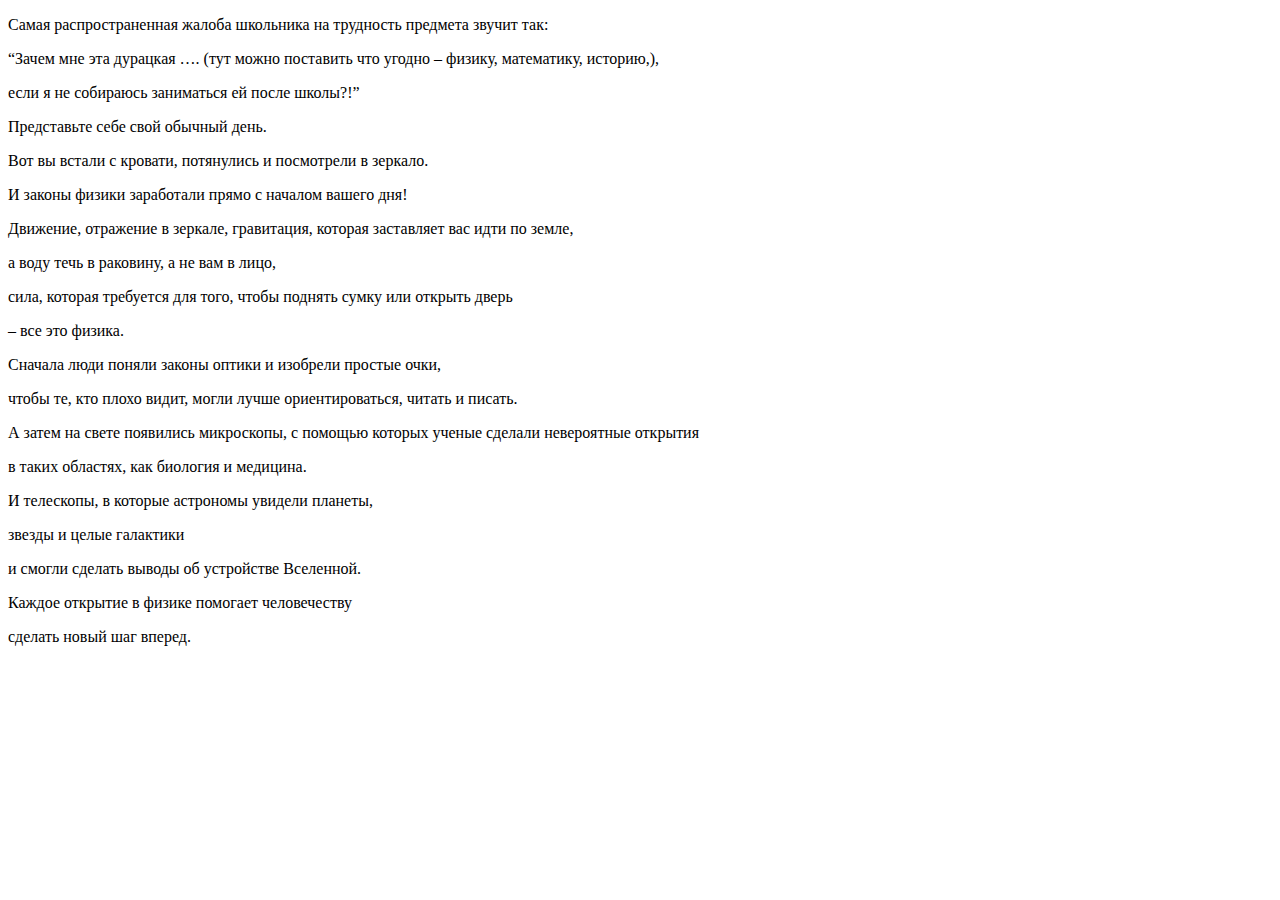
==== index.html @ f93a2579 "Create index.html" ====
<!doctype html>
<html>
<head>
<meta charset="utf-8">
  <title>Контрольная работа</title>  
 </head>
 
 <body>
  <link rel="stylesheet" type="text/css" href="page.css">
 
  <div id="b1">
<p>Самая распространенная жалоба школьника на трудность предмета звучит так: </p> 
<p>“Зачем мне эта дурацкая …. (тут можно поставить что угодно – физику, математику, историю,),</p> 
<p> если я не собираюсь заниматься ей после школы?!”</p> 
</div>
  
 <div id="b2">
<p>Представьте себе свой обычный день.  </p> 
<p>Вот вы встали с кровати, потянулись и посмотрели в зеркало.</p>
<p>И законы физики заработали прямо с началом вашего дня!</p>
</div>
   
  <div id="b3">
 <p>Движение, отражение в зеркале, гравитация, которая заставляет вас идти по земле, </p>  
 <p>а воду течь в раковину, а не вам в лицо,</p>  
 <p> сила, которая требуется для того, чтобы поднять сумку или открыть дверь</p>  
 <p> – все это физика.</p> 
</div>
  
  <div id="b4">
<p>Сначала люди поняли законы оптики и изобрели простые очки, </p>  
<p>  чтобы те, кто плохо видит, могли лучше ориентироваться, читать и писать.</p>
<p> А затем на свете появились микроскопы, с помощью которых ученые сделали невероятные открытия</p>
<p>в таких областях, как биология и медицина.</p> 
</div>
    
   <div id="b5">
<p> И телескопы, в которые астрономы увидели планеты, </p> 
<p>звезды и целые галактики  </p>
<p>и смогли сделать выводы об устройстве Вселенной.</p> 
<p> Каждое открытие в физике помогает человечеству </p> 
<p>сделать новый шаг вперед.</p>  
</div>
  
  </body>
 </html>
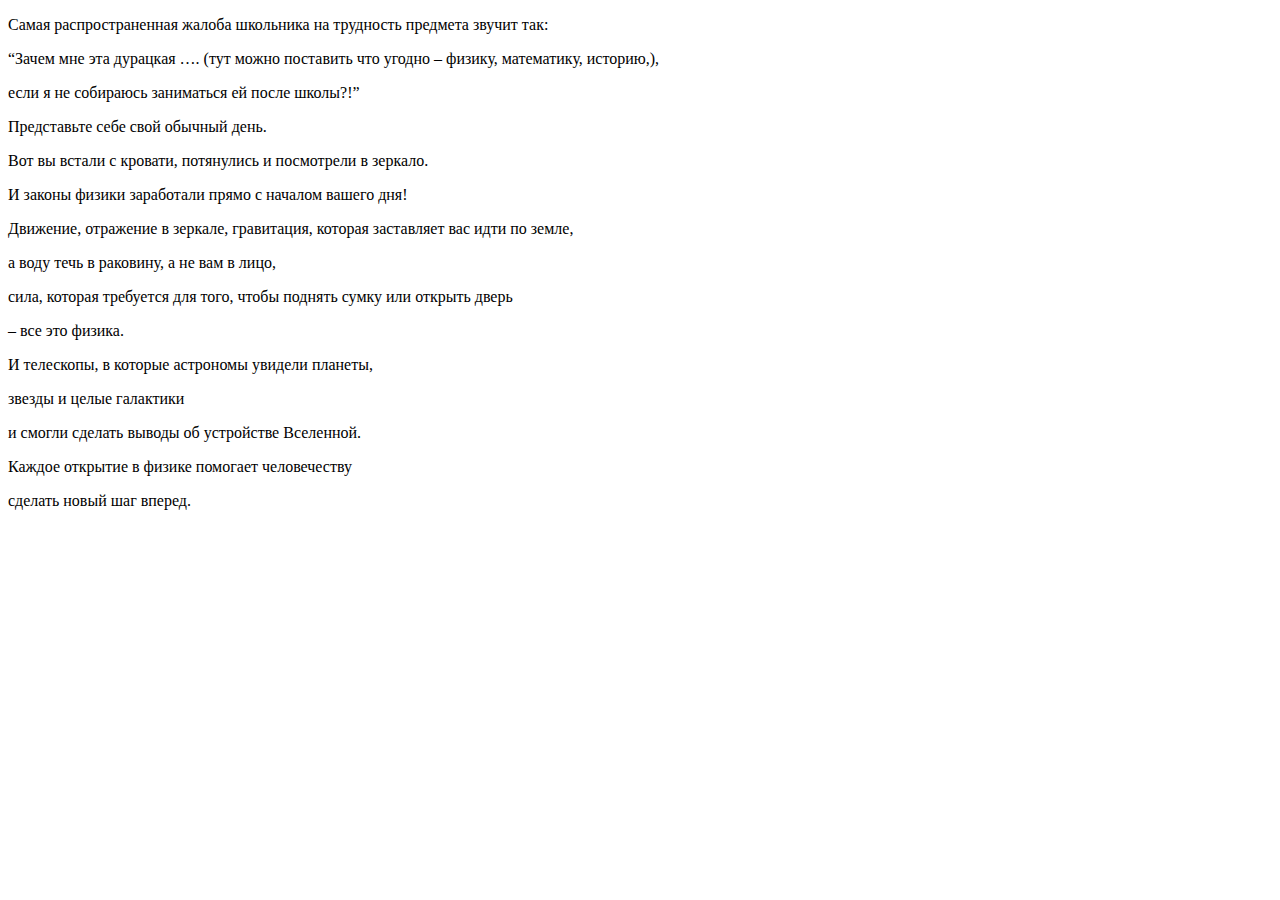
==== commit ddb44566: "Update index.html" ====
--- a/index.html
+++ b/index.html
@@ -7,8 +7,7 @@
  </head>
  
  <body>
-  <link rel="stylesheet" type="text/css" href="page.css">
- 
+  
   <div id="b1">
 <p>Самая распространенная жалоба школьника на трудность предмета звучит так: </p> 
 <p>“Зачем мне эта дурацкая …. (тут можно поставить что угодно – физику, математику, историю,),</p> 
@@ -28,12 +27,7 @@
  <p> – все это физика.</p> 
 </div>
   
-  <div id="b4">
-<p>Сначала люди поняли законы оптики и изобрели простые очки, </p>  
-<p>  чтобы те, кто плохо видит, могли лучше ориентироваться, читать и писать.</p>
-<p> А затем на свете появились микроскопы, с помощью которых ученые сделали невероятные открытия</p>
-<p>в таких областях, как биология и медицина.</p> 
-</div>
+ 
     
    <div id="b5">
 <p> И телескопы, в которые астрономы увидели планеты, </p> 
